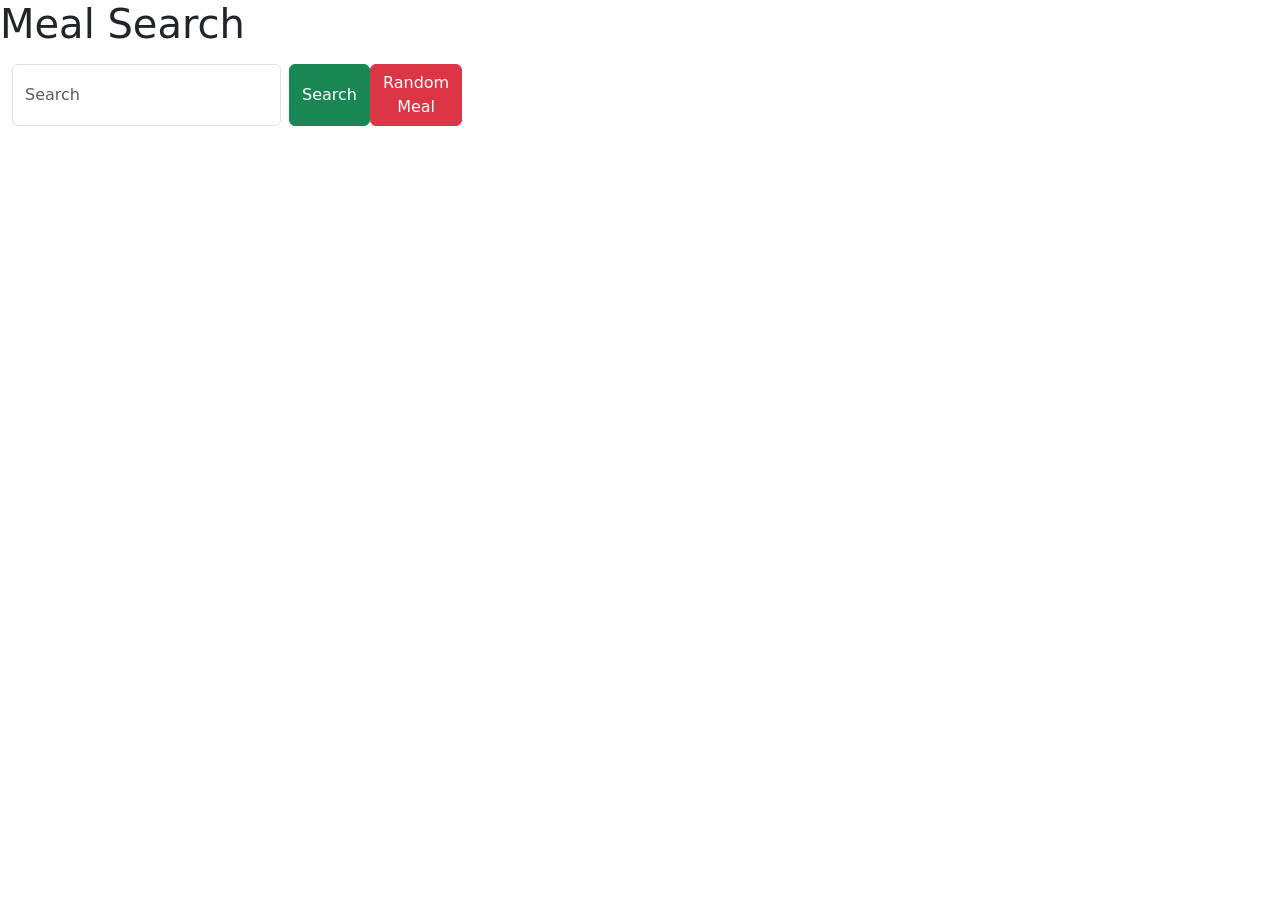
==== index-Mihael.html @ 7804061f "changed to smaller icons" ====
<!DOCTYPE html>
<html lang="en">
<head>
    <meta charset="UTF-8">
    <meta name="viewport" content="width=device-width, initial-scale=1.0">
    <title>Meal Search</title>
    <link rel="stylesheet" href="index.css"></link>
    <link href="https://cdn.jsdelivr.net/npm/bootstrap@5.3.1/dist/css/bootstrap.min.css" rel="stylesheet" integrity="sha384-4bw+/aepP/YC94hEpVNVgiZdgIC5+VKNBQNGCHeKRQN+PtmoHDEXuppvnDJzQIu9" crossorigin="anonymous">
</head>
<body>
    <h1>Meal Search</h1>
    <nav class="navbar ">
        <div class="container-fluid">
          <form class="d-flex" role="search">
            <input id="searchInput" class="form-control me-2" type="search" placeholder="Search" aria-label="Search">
            <button id="searchButton" class="btn btn-success" type="submit">Search</button>
            <button id="random-meal" class="btn btn-danger" type="submit">Random Meal</button>
          </form>
        </div>
      </nav>
    <div id="foodList">
        <!-- Results will be displayed here -->
    </div>
    <script src="index.js"></script>
    <script src="https://cdn.jsdelivr.net/npm/bootstrap@5.3.1/dist/js/bootstrap.bundle.min.js" integrity="sha384-HwwvtgBNo3bZJJLYd8oVXjrBZt8cqVSpeBNS5n7C8IVInixGAoxmnlMuBnhbgrkm" crossorigin="anonymous"></script>
</body>
---- index.css ----
.content{
    background-color:brown;
    display: flex;
    text-align: center;
    justify-content: center;
}
.food-images{
    margin: 60px;
    height: 500px;
}
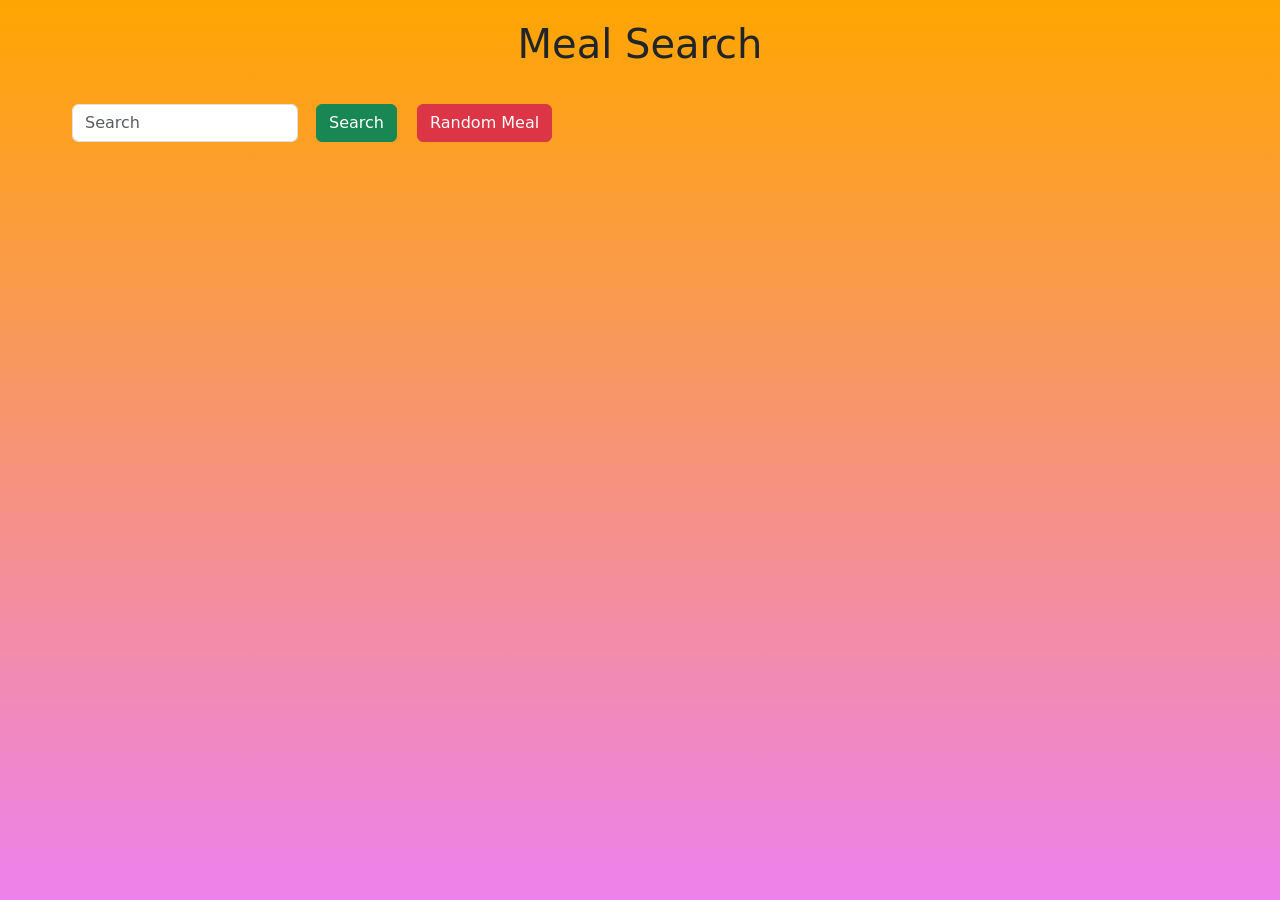
==== commit ca778f56: "removed unnecesary files" ====
--- a/index-Mihael.html
+++ b/index-Mihael.html
@@ -4,7 +4,7 @@
     <meta charset="UTF-8">
     <meta name="viewport" content="width=device-width, initial-scale=1.0">
     <title>Meal Search</title>
-    <link rel="stylesheet" href="index.css"></link>
+    <link rel="stylesheet" href="index-Mihael.css"></link>
     <link href="https://cdn.jsdelivr.net/npm/bootstrap@5.3.1/dist/css/bootstrap.min.css" rel="stylesheet" integrity="sha384-4bw+/aepP/YC94hEpVNVgiZdgIC5+VKNBQNGCHeKRQN+PtmoHDEXuppvnDJzQIu9" crossorigin="anonymous">
 </head>
 <body>
@@ -21,6 +21,6 @@
     <div id="foodList">
         <!-- Results will be displayed here -->
     </div>
-    <script src="index.js"></script>
+    <script src="index-Mihael.js"></script>
     <script src="https://cdn.jsdelivr.net/npm/bootstrap@5.3.1/dist/js/bootstrap.bundle.min.js" integrity="sha384-HwwvtgBNo3bZJJLYd8oVXjrBZt8cqVSpeBNS5n7C8IVInixGAoxmnlMuBnhbgrkm" crossorigin="anonymous"></script>
 </body>
--- a/index-Mihael.css
+++ b/index-Mihael.css
@@ -0,0 +1,76 @@
+body {
+    background: linear-gradient(to bottom, orange, violet);
+    margin: 0;
+    padding: 0;
+    min-height: 100vh; 
+}
+
+#foodList {
+    margin: 30px;
+    display: flex;
+    flex-wrap: wrap;
+    justify-content: space-between;
+}
+
+.meal-item {
+    flex: 0 1 calc(25% - 10px);
+    margin-bottom: 20px;
+    box-sizing: border-box;
+}
+.meal-image {
+    max-width: 100%;
+}
+.meal-image:hover{
+    transform: scale(1.02);
+    border-radius: 12px;
+    opacity: 60%;
+    size: 40px;
+    cursor: pointer;
+    
+}
+
+h1 {
+    text-align: center;
+    padding: 20px;
+}
+
+form {
+    display: flex;
+    align-items: center; 
+    margin-left: 60px; 
+}
+
+#searchInput {
+    flex: 1; 
+    max-width: 500px;
+}
+
+#searchButton {
+    margin-left: 10px;
+}
+p{
+    font-size: 20px;
+    font-weight: bold;
+}
+@media (max-width: 768px) {
+    #foodList {
+        margin: 10px;
+    }
+
+    .meal-item {
+        flex: 0 1 calc(50% - 10px);
+    }
+
+    h1 {
+        padding: 10px;
+    }
+
+    form {
+        margin: 10px 0;
+        padding: 10px;
+        text-align: center;
+    }
+}
+#random-meal{
+    margin-left: 20px;
+}
